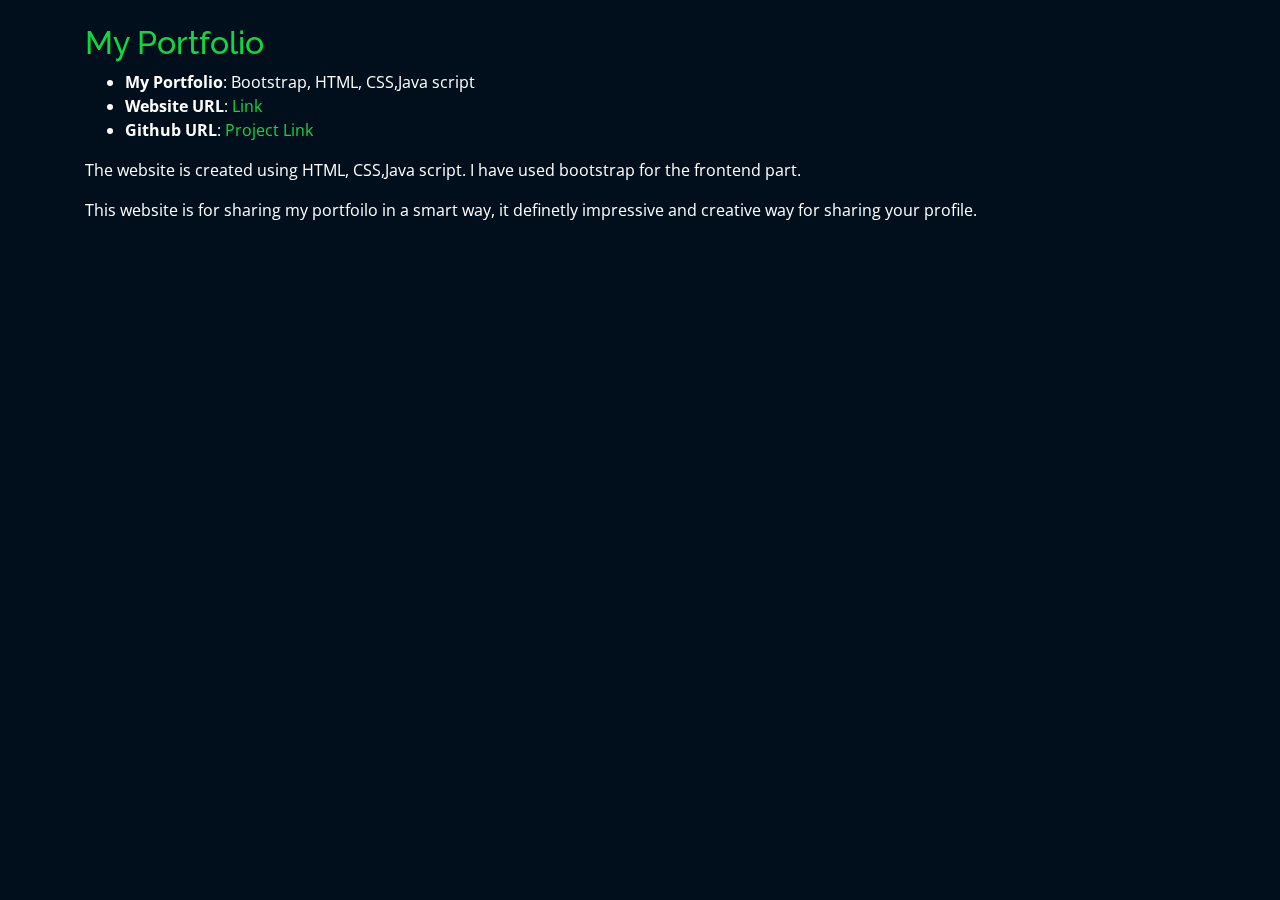
==== projects/blog.html @ f0ec9b95 "Add files via upload" ====
<html lang="en"><head>
  <meta charset="utf-8">
  <meta content="width=device-width, initial-scale=1.0" name="viewport">

  <title>Personal portfolio</title>
  <meta content="" name="descriptison">
  <meta content="" name="keywords">

  <!-- Favicons -->
  <link href="../assets/img/favicon.png" rel="icon">
  <link href="../assets/img/apple-touch-icon.png" rel="apple-touch-icon">

  <!-- Google Fonts -->
  <link href="https://fonts.googleapis.com/css?family=Open+Sans:300,300i,400,400i,600,600i,700,700i|Raleway:300,300i,400,400i,500,500i,600,600i,700,700i|Poppins:300,300i,400,400i,500,500i,600,600i,700,700i" rel="stylesheet">

  <!-- Vendor CSS Files -->
  <link href="../assets/vendor/bootstrap/css/bootstrap.min.css" rel="stylesheet">
  <link href="../assets/vendor/icofont/icofont.min.css" rel="stylesheet">
  <link href="../assets/vendor/remixicon/remixicon.css" rel="stylesheet">
  <link href="../assets/vendor/owl.carousel/assets/owl.carousel.min.css" rel="stylesheet">
  <link href="../assets/vendor/boxicons/css/boxicons.min.css" rel="stylesheet">
  <link href="../assets/vendor/venobox/venobox.css" rel="stylesheet">

  <!-- Template Main CSS File -->
  <link href="../assets/css/style.css" rel="stylesheet">

  <!-- =======================================================
  * Template Name: Personal - v2.2.0
  * Template URL: https://bootstrapmade.com/personal-free-resume-bootstrap-template/
  * Author: BootstrapMade.com
  * License: https://bootstrapmade.com/license/
  ======================================================== -->
</head>

<body data-gr-c-s-loaded="true">

<!-- ======= Portfolio Details ======= -->
  <main id="main">
    <div id="portfolio-details" class="portfolio-details">
      <div class="container">

        <div class="row">

          <div class="col-lg-12 portfolio-info">
            <br>
            <h2 style="color:#12d640">My Portfolio</h2>

            <ul>
              <li><strong>My Portfolio</strong>:  Bootstrap, HTML, CSS,Java script</li>
                <li><strong>Website URL</strong>: <a href="https://KishanReddy.github.io/KishanReddy.github.io/" target="_blank">Link</a></li>
              <li><strong>Github URL</strong>: <a href="https://github.com/KISHAN5511/KishanReddy.github.io" target="_blank">Project Link</a></li>
            </ul>

            <p>
               The website is created using  HTML, CSS,Java script. I have used bootstrap for the frontend part. 
            </p>
              <p>
                This website is for sharing my portfoilo in a smart way, it definetly impressive and creative way for sharing your profile.
            </p>
          </div>

        </div>

      </div>
    </div><!-- End Portfolio Details -->
  </main><!-- End #main -->

 <!-- Vendor JS Files -->
  <script async="" src="//www.google-analytics.com/analytics.js"></script><script src="assets/vendor/jquery/jquery.min.js"></script>
  <script src="../assets/vendor/bootstrap/js/bootstrap.bundle.min.js"></script>
  <script src="../assets/vendor/jquery.easing/jquery.easing.min.js"></script>
  <script src="../assets/vendor/php-email-form/validate.js"></script>
  <script src="../assets/vendor/waypoints/jquery.waypoints.min.js"></script>
  <script src="../assets/vendor/counterup/counterup.min.js"></script>
  <script src="../assets/vendor/owl.carousel/owl.carousel.min.js"></script>
  <script src="../assets/vendor/isotope-layout/isotope.pkgd.min.js"></script>
  <script src="../assets/vendor/venobox/venobox.min.js"></script>

  <!-- Template Main JS File -->
  <script src="../assets/js/main.js"></script>

  <script>if( window.self == window.top ) { (function(i,s,o,g,r,a,m){i['GoogleAnalyticsObject']=r;i[r]=i[r]||function(){ (i[r].q=i[r].q||[]).push(arguments)},i[r].l=1*new Date();a=s.createElement(o), m=s.getElementsByTagName(o)[0];a.async=1;a.src=g;m.parentNode.insertBefore(a,m) })(window,document,'script','//www.google-analytics.com/analytics.js','ga'); ga('create', 'UA-55234356-4', 'auto'); ga('send', 'pageview'); } </script>

</body>
</html>
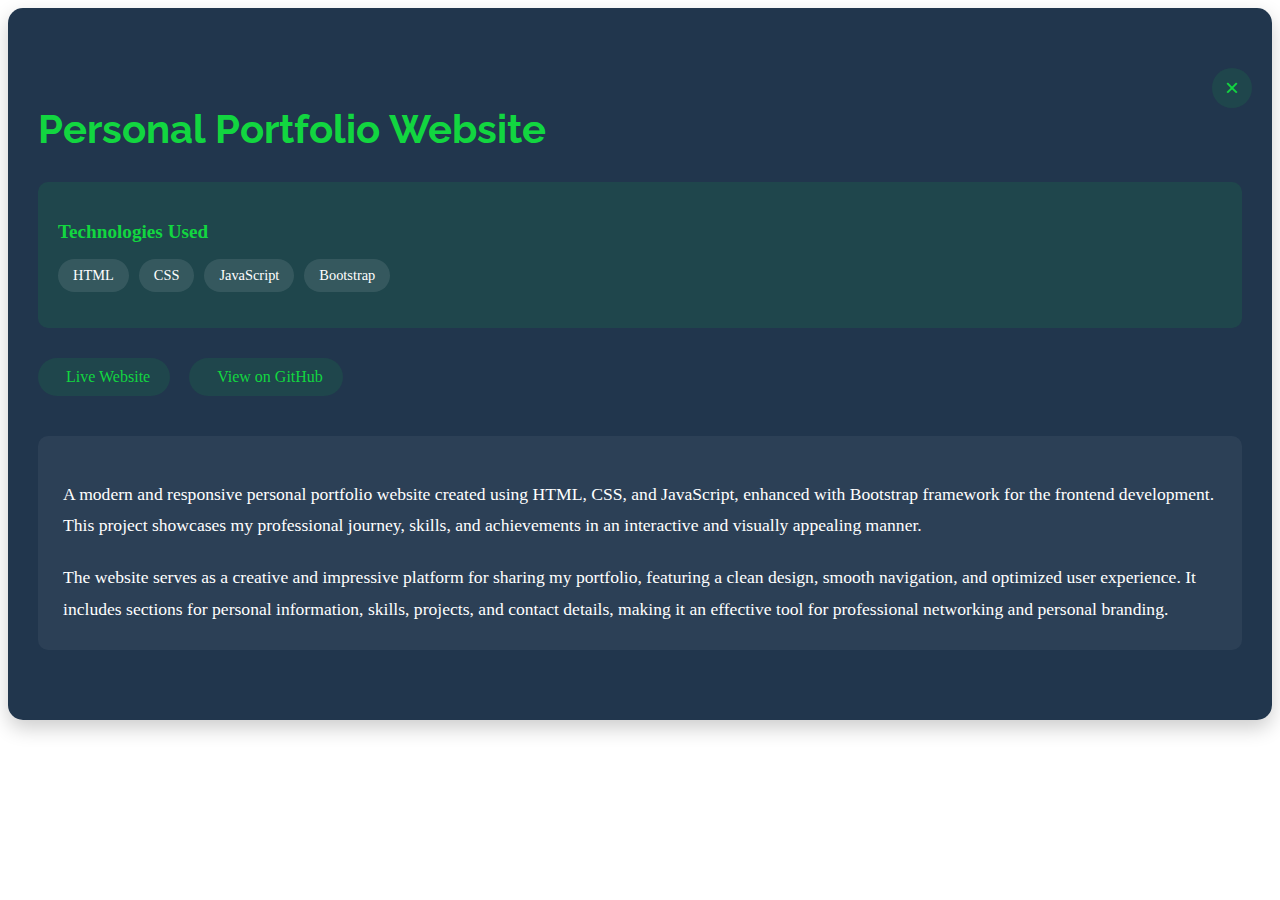
==== commit ba708c36: "Update blog.html" ====
--- a/projects/blog.html
+++ b/projects/blog.html
@@ -1,85 +1,184 @@
-<html lang="en"><head>
+<!DOCTYPE html>
+<html lang="en">
+<head>
   <meta charset="utf-8">
   <meta content="width=device-width, initial-scale=1.0" name="viewport">
+  <title>Portfolio Project Details</title>
+  <link href="https://fonts.googleapis.com/css?family=Open+Sans:300,300i,400,400i,600,600i,700,700i|Raleway:300,300i,400,400i,500,500i,600,600i,700,700i|Poppins:300,300i,400,400i,500,500i,600,600i,700,700i" rel="stylesheet">
+  <style>
+    .portfolio-details {
+      padding: 40px 0;
+      background: rgba(9, 32, 58, 0.9);
+      border-radius: 15px;
+      box-shadow: 0 8px 20px rgba(0, 0, 0, 0.2);
+    }
 
-  <title>Personal portfolio</title>
-  <meta content="" name="descriptison">
-  <meta content="" name="keywords">
+    .portfolio-info {
+      padding: 30px;
+      position: relative;
+    }
 
-  <!-- Favicons -->
-  <link href="../assets/img/favicon.png" rel="icon">
-  <link href="../assets/img/apple-touch-icon.png" rel="apple-touch-icon">
+    .close-button {
+      position: absolute;
+      top: 20px;
+      right: 20px;
+      background: rgba(18, 214, 64, 0.1);
+      border: none;
+      width: 40px;
+      height: 40px;
+      border-radius: 50%;
+      color: #12d640;
+      font-size: 24px;
+      cursor: pointer;
+      display: flex;
+      align-items: center;
+      justify-content: center;
+      transition: all 0.3s ease;
+    }
 
-  <!-- Google Fonts -->
-  <link href="https://fonts.googleapis.com/css?family=Open+Sans:300,300i,400,400i,600,600i,700,700i|Raleway:300,300i,400,400i,500,500i,600,600i,700,700i|Poppins:300,300i,400,400i,500,500i,600,600i,700,700i" rel="stylesheet">
+    .close-button:hover {
+      background: #12d640;
+      color: #fff;
+      transform: rotate(90deg);
+    }
 
-  <!-- Vendor CSS Files -->
-  <link href="../assets/vendor/bootstrap/css/bootstrap.min.css" rel="stylesheet">
-  <link href="../assets/vendor/icofont/icofont.min.css" rel="stylesheet">
-  <link href="../assets/vendor/remixicon/remixicon.css" rel="stylesheet">
-  <link href="../assets/vendor/owl.carousel/assets/owl.carousel.min.css" rel="stylesheet">
-  <link href="../assets/vendor/boxicons/css/boxicons.min.css" rel="stylesheet">
-  <link href="../assets/vendor/venobox/venobox.css" rel="stylesheet">
+    .project-title {
+      color: #12d640;
+      font-size: 2.5rem;
+      margin-bottom: 30px;
+      font-weight: 700;
+      font-family: "Raleway", sans-serif;
+    }
 
-  <!-- Template Main CSS File -->
-  <link href="../assets/css/style.css" rel="stylesheet">
+    .tech-stack {
+      background: rgba(18, 214, 64, 0.1);
+      padding: 20px;
+      border-radius: 10px;
+      margin-bottom: 30px;
+    }
 
-  <!-- =======================================================
-  * Template Name: Personal - v2.2.0
-  * Template URL: https://bootstrapmade.com/personal-free-resume-bootstrap-template/
-  * Author: BootstrapMade.com
-  * License: https://bootstrapmade.com/license/
-  ======================================================== -->
+    .tech-stack h3 {
+      color: #12d640;
+      margin-bottom: 15px;
+      font-size: 1.2rem;
+    }
+
+    .tech-list {
+      display: flex;
+      flex-wrap: wrap;
+      gap: 10px;
+      list-style: none;
+      padding: 0;
+    }
+
+    .tech-item {
+      background: rgba(255, 255, 255, 0.1);
+      padding: 8px 15px;
+      border-radius: 20px;
+      color: #fff;
+      font-size: 0.9rem;
+    }
+
+    .project-links {
+      margin-bottom: 30px;
+    }
+
+    .project-links a {
+      display: inline-flex;
+      align-items: center;
+      gap: 8px;
+      padding: 10px 20px;
+      background: rgba(18, 214, 64, 0.1);
+      color: #12d640;
+      text-decoration: none;
+      border-radius: 25px;
+      margin-right: 15px;
+      margin-bottom: 10px;
+      transition: all 0.3s ease;
+    }
+
+    .project-links a:hover {
+      background: #12d640;
+      color: #fff;
+      transform: translateY(-2px);
+    }
+
+    .project-description {
+      color: #fff;
+      line-height: 1.8;
+      font-size: 1.1rem;
+      background: rgba(255, 255, 255, 0.05);
+      padding: 25px;
+      border-radius: 10px;
+    }
+
+    .project-description p {
+      margin-bottom: 20px;
+    }
+
+    .project-description p:last-child {
+      margin-bottom: 0;
+    }
+
+    @media (max-width: 768px) {
+      .portfolio-info {
+        padding: 20px;
+      }
+      
+      .project-title {
+        font-size: 2rem;
+        padding-right: 40px;
+      }
+      
+      .project-links {
+        display: flex;
+        flex-direction: column;
+      }
+      
+      .project-links a {
+        width: fit-content;
+      }
+    }
+  </style>
 </head>
+<body>
+  <main id="main">
+    <div class="portfolio-details">
+      <div class="container">
+        <div class="row">
+          <div class="col-lg-12 portfolio-info">
+            <button class="close-button" onclick="window.location.href='../#portfolio'">&times;</button>
+            
+            <h1 class="project-title">Personal Portfolio Website</h1>
+            
+            <div class="tech-stack">
+              <h3>Technologies Used</h3>
+              <ul class="tech-list">
+                <li class="tech-item">HTML</li>
+                <li class="tech-item">CSS</li>
+                <li class="tech-item">JavaScript</li>
+                <li class="tech-item">Bootstrap</li>
+              </ul>
+            </div>
 
-<body data-gr-c-s-loaded="true">
+            <div class="project-links">
+              <a href="https://kishankonreddy.github.io/portfolio/" target="_blank">
+                <i class="bx bx-link"></i> Live Website
+              </a>
+              <a href="https://github.com/KISHAN5511/KishanReddy.github.io" target="_blank">
+                <i class="bx bxl-github"></i> View on GitHub
+              </a>
+            </div>
 
-<!-- ======= Portfolio Details ======= -->
-  <main id="main">
-    <div id="portfolio-details" class="portfolio-details">
-      <div class="container">
-
-        <div class="row">
-
-          <div class="col-lg-12 portfolio-info">
-            <br>
-            <h2 style="color:#12d640">My Portfolio</h2>
-
-            <ul>
-              <li><strong>My Portfolio</strong>:  Bootstrap, HTML, CSS,Java script</li>
-                <li><strong>Website URL</strong>: <a href="https://KishanReddy.github.io/KishanReddy.github.io/" target="_blank">Link</a></li>
-              <li><strong>Github URL</strong>: <a href="https://github.com/KISHAN5511/KishanReddy.github.io" target="_blank">Project Link</a></li>
-            </ul>
-
-            <p>
-               The website is created using  HTML, CSS,Java script. I have used bootstrap for the frontend part. 
-            </p>
-              <p>
-                This website is for sharing my portfoilo in a smart way, it definetly impressive and creative way for sharing your profile.
-            </p>
+            <div class="project-description">
+              <p>A modern and responsive personal portfolio website created using HTML, CSS, and JavaScript, enhanced with Bootstrap framework for the frontend development. This project showcases my professional journey, skills, and achievements in an interactive and visually appealing manner.</p>
+              
+              <p>The website serves as a creative and impressive platform for sharing my portfolio, featuring a clean design, smooth navigation, and optimized user experience. It includes sections for personal information, skills, projects, and contact details, making it an effective tool for professional networking and personal branding.</p>
+            </div>
           </div>
-
         </div>
-
       </div>
-    </div><!-- End Portfolio Details -->
-  </main><!-- End #main -->
-
- <!-- Vendor JS Files -->
-  <script async="" src="//www.google-analytics.com/analytics.js"></script><script src="assets/vendor/jquery/jquery.min.js"></script>
-  <script src="../assets/vendor/bootstrap/js/bootstrap.bundle.min.js"></script>
-  <script src="../assets/vendor/jquery.easing/jquery.easing.min.js"></script>
-  <script src="../assets/vendor/php-email-form/validate.js"></script>
-  <script src="../assets/vendor/waypoints/jquery.waypoints.min.js"></script>
-  <script src="../assets/vendor/counterup/counterup.min.js"></script>
-  <script src="../assets/vendor/owl.carousel/owl.carousel.min.js"></script>
-  <script src="../assets/vendor/isotope-layout/isotope.pkgd.min.js"></script>
-  <script src="../assets/vendor/venobox/venobox.min.js"></script>
-
-  <!-- Template Main JS File -->
-  <script src="../assets/js/main.js"></script>
-
-  <script>if( window.self == window.top ) { (function(i,s,o,g,r,a,m){i['GoogleAnalyticsObject']=r;i[r]=i[r]||function(){ (i[r].q=i[r].q||[]).push(arguments)},i[r].l=1*new Date();a=s.createElement(o), m=s.getElementsByTagName(o)[0];a.async=1;a.src=g;m.parentNode.insertBefore(a,m) })(window,document,'script','//www.google-analytics.com/analytics.js','ga'); ga('create', 'UA-55234356-4', 'auto'); ga('send', 'pageview'); } </script>
-
+    </div>
+  </main>
 </body>
 </html>
